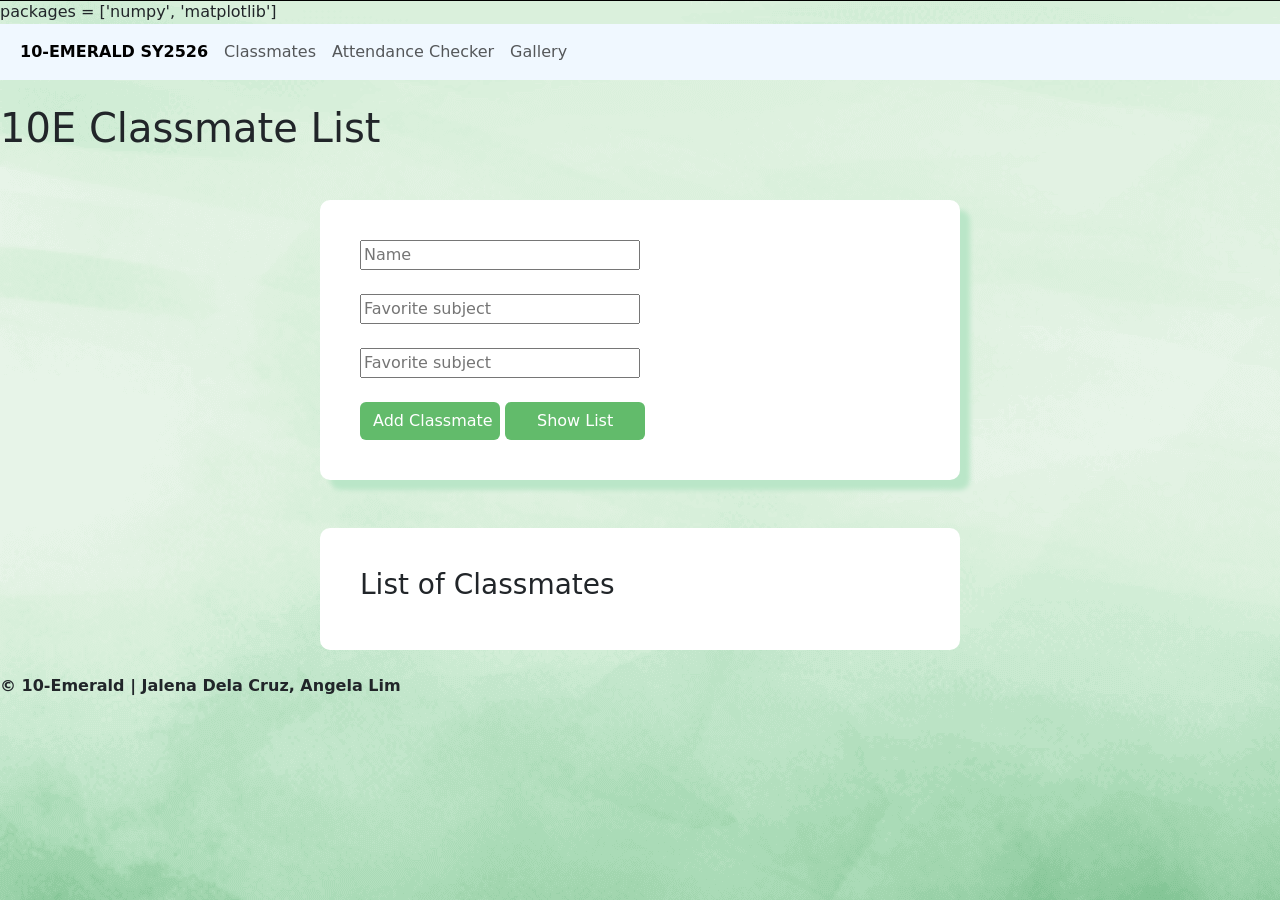
==== index.html @ 5ef06e38 "Rename list.html to index.html" ====
<!DOCTYPE html>
<html lang="en">
<head>
    <meta charset="UTF-8">
    <meta name="viewport" content="width=device-width, initial-scale=1.0">
    <link rel="stylesheet" type="text/css" href="style.css">
    <link href="https://cdn.jsdelivr.net/npm/bootstrap@5.0.2/dist/css/bootstrap.min.css" rel="stylesheet" integrity="sha384-EVSTQN3/azprG1Anm3QDgpJLIm9Nao0Yz1ztcQTwFspd3yD65VohhpuuCOmLASjC" crossorigin="anonymous">
    <link rel="stylesheet" href="https://pyscript.net/releases/2025.7.3/core.css">
    <script type="module" src="https://pyscript.net/releases/2025.7.3/core.js"></script>
    <py-config>
        packages = ['numpy', 'matplotlib']
    </py-config>
    <title>My Classmates</title>
</head>
<body>

<div id="navbar">
    <nav class="navbar navbar-expand-sm navbar-light">
        <div class="container-fluid">
            <button class="navbar-toggler" type="button" data-bs-toggle="collapse" data-bs-target="#mynavbar">
            <span class="navbar-toggler-icon"></span>
            </button>
                <div class="navbar-nav">
                    <a class="nav-item nav-link active" href="#"><b>10-EMERALD SY2526</b></a>
                    <a class="nav-item nav-link" href="index.html">Classmates</a>
                    <a class="nav-item nav-link" href="attendance.html">Attendance Checker</a>
                    <a class="nav-item nav-link" href="gallery.html">Gallery</a>
                </div>
        </div>
    </nav>
</div>
<br>
    <h1>10E Classmate List</h1>
    <div id="classmates" class="container mt-5">
        <div>
            <div>
                <input type="text" id="classmate1" placeholder="Name">
            </div>
<br>
            <div>
                <input type="text" id="section" placeholder="Favorite subject">
            </div>
<br>
            <div>
                <input type="text" id="subject" placeholder="Favorite subject">
            </div>
<br>
            <div>
                <input id="btn" type="button" py-click="add" class="btn" value="Add Classmate">
                <input id="btn" type="button" py-click="show" class="btn" value="Show List">
            </div>
        </div>
    </div>

        <div id="classmates2" class="container mt-5">
            <h3>List of Classmates</h3>
            <div id="output"></div>
        </div>
<br>
    <p><b>© 10-Emerald | Jalena Dela Cruz, Angela Lim</b></p>
    <py-script src="list.py"></py-script>
</body>
</html>
---- style.css ----
body{
    text-align: center;
    background-image: url("bg.png");
    background-attachment: fixed;
    font-family:'Courier New', Courier, monospace
}

#pics {
    background-color: white;
    width: 100%;
    margin: auto;
    border-radius: 10px;
    padding: 40px;
    box-shadow: 10px 10px 5px rgb(186, 230, 200)
}

#attendance {
    background-color: white;
    width: 50%;
    margin: auto;
    border-radius: 10px;
    padding: 40px;
    box-shadow: 10px 10px 5px rgb(186, 230, 200);
}

#classmates {
    background-color: white;
    width: 50%;
    margin: auto;
    border-radius: 10px;
    padding: 40px;
    box-shadow: 10px 10px 5px rgb(186, 230, 200)
}

label {
    text-align: left;
}

#classmates2 {
    background-color: white;
    width: 50%;
    margin: auto;
    border-radius: 10px;
    padding: 40px;
    text-align: left;
}

#day {
    width: 50%;
}

#absences {
    width: 50%;
}



#navbar {
    background-color: aliceblue;
}

#btn {
    background-color: rgb(98, 187, 107);
    color: #ffffff;
    width: 25%;
}

#btn2 {
    background-color: rgb(98, 187, 107);
    color: #ffffff;
    width: 50%;
    text-align: center;
}

#classmate1 {
    width: 50%;
}

#section {
    width: 50%;
}

#subject {
    width: 50%;
}

.card-container {
    display: flex;
    justify-content: center;
    flex-wrap: wrap;
    gap: 20px;
}

.card {
    width: 325px;
    background-color: #ffffff;
    border-radius: 8px;
    overflow: hidden;
    box-shadow: 0px 2px 4px rgba(0, 0, 0, 0.2);
    margin: 20px;
}

.card img {
    width: 100%;
    height: auto;
    object-fit: cover;
}

.card-content {
    padding: 16px;
}

.card-content h3 {
    font-size: 28px;
    margin-bottom: 8px;
}
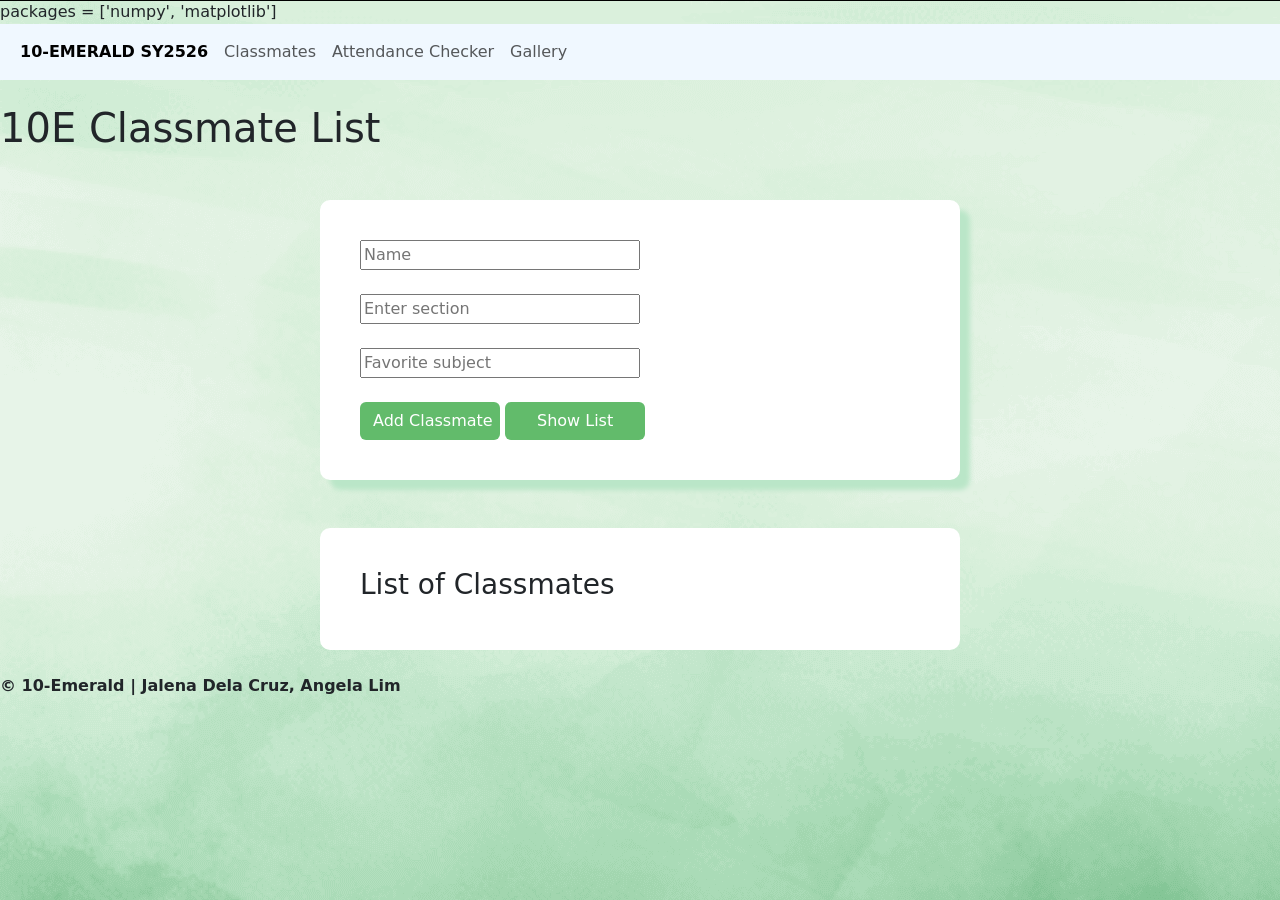
==== commit e73ee7a0: "Change placeholder text for section input Updated input placeholder for section field." ====
--- a/index.html
+++ b/index.html
@@ -38,7 +38,7 @@
             </div>
 <br>
             <div>
-                <input type="text" id="section" placeholder="Favorite subject">
+                <input type="text" id="section" placeholder="Enter section">
             </div>
 <br>
             <div>
